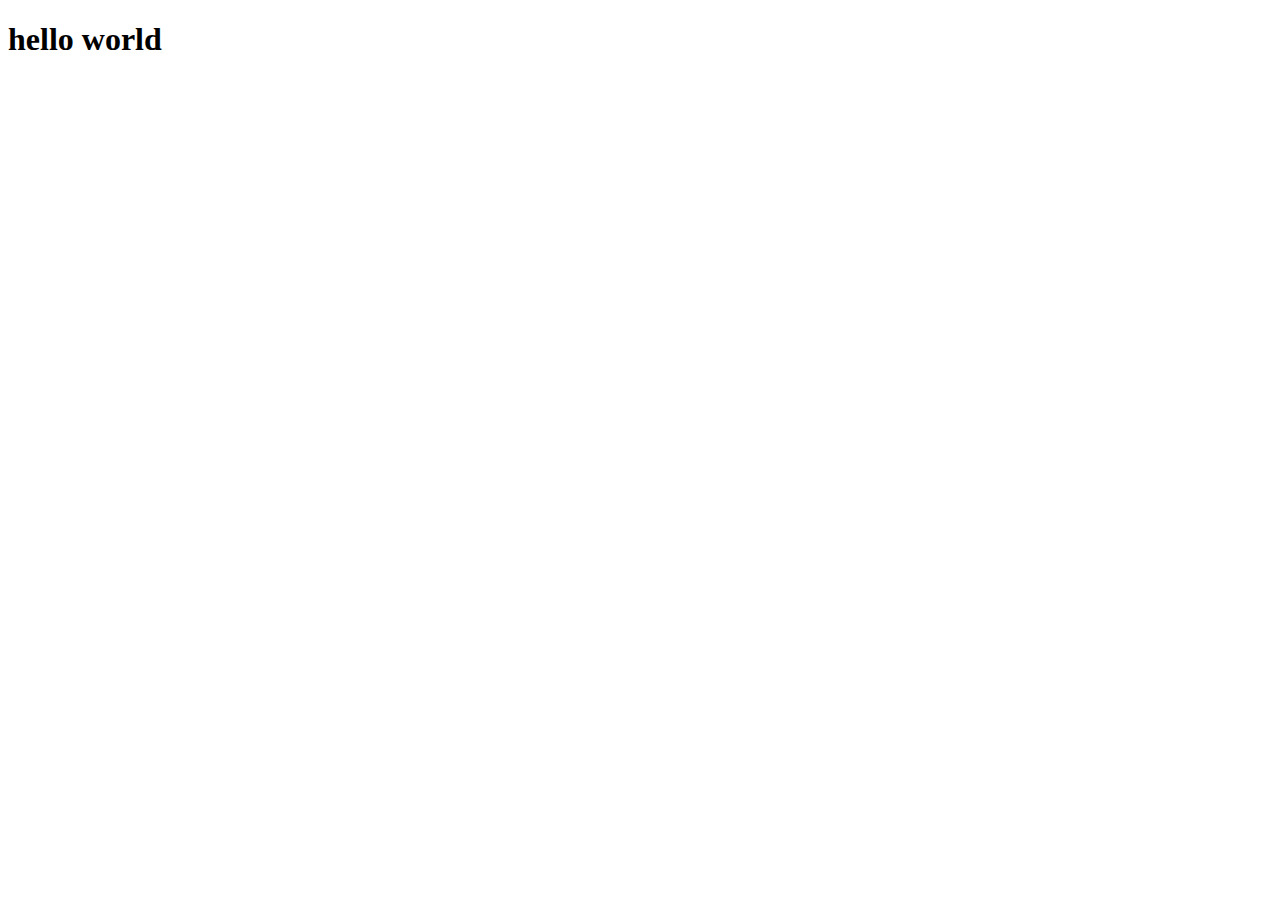
==== index.html @ ad2bfef6 "check this update" ====
<!DOCTYPE html>
<html lang="en">
<head>
    <meta charset="UTF-8">
    <meta http-equiv="X-UA-Compatible" content="IE=edge">
    <meta name="viewport" content="width=device-width, initial-scale=1.0">
    <title>Document</title>
</head>
<body>
    <h1>hello world</h1>
</body>
</html>
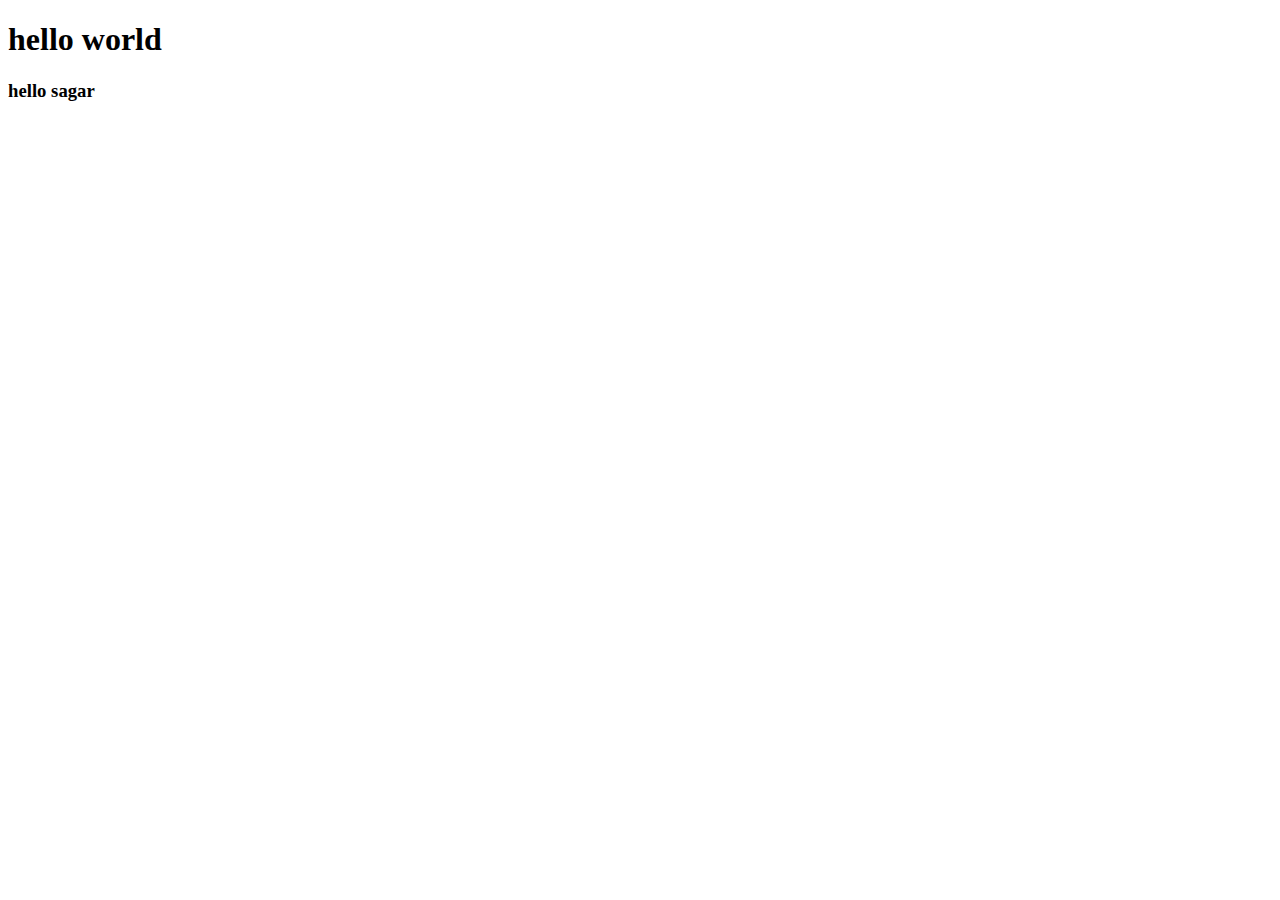
==== commit 61188f79: "commit" ====
--- a/index.html
+++ b/index.html
@@ -8,5 +8,6 @@
 </head>
 <body>
     <h1>hello world</h1>
+    <h3>hello sagar</h3>
 </body>
 </html>